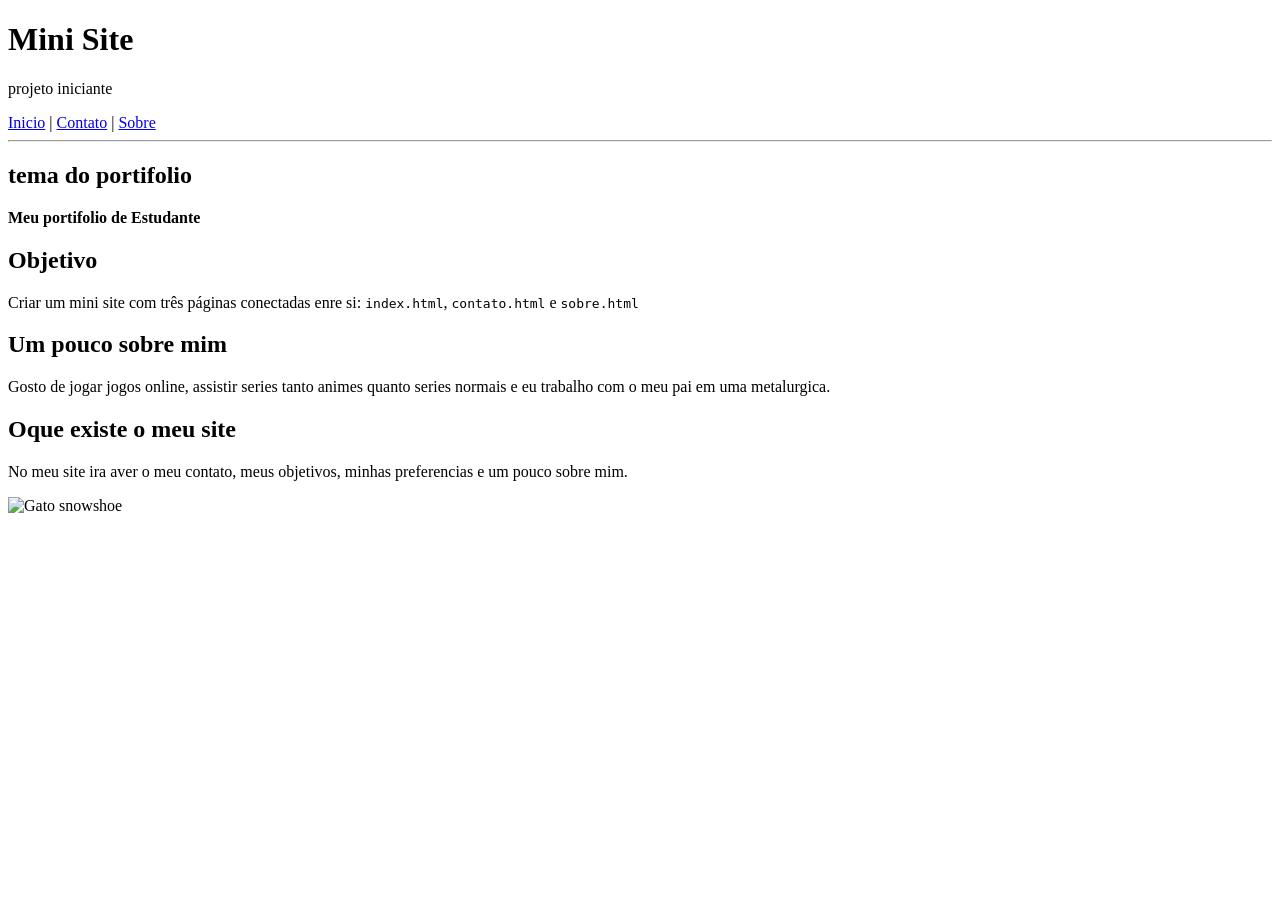
==== mini_site/index.html @ ef730ac2 "mini.site" ====
<!DOCTYPE html>
<html lang="pt-BR">
<head>
    <meta charset="UTF-8">
    <meta name="viewport" content="width=device-width, initial-scale=1.0">
    <title>Exercicio de site</title>
</head>
<body>
    <header>
        <h1> Mini Site</h1>
        <p>projeto iniciante</p>
    </header>
    <nav>
        <a href="index.html">Inicio</a> |
        <a href="contato.html">Contato</a> |
        <a href="sobre.html">Sobre</a>
    </nav>
    <hr>
    <main>
        <h2>tema do portifolio</h2>
        <p><strong>Meu portifolio de Estudante</strong></p>
        <h2> Objetivo</h2>
        <p>
            Criar um mini site com três páginas conectadas enre si:
            <code>index.html</code>, <code>contato.html</code> e <code>sobre.html</code>
        </p>
        <h2>Um pouco sobre mim</h2>
        <p>Gosto de jogar jogos online, assistir series tanto animes quanto series normais e eu trabalho com o meu pai em uma metalurgica.</p>
         <H2>Oque existe o meu site</H2>
         <p>No meu site ira aver o meu contato, meus objetivos, minhas preferencias e um pouco sobre mim.</p>
         <img
            src="https://cdn0.peritoanimal.com.br/pt/razas/4/0/6/gato-snowshoe_604_1_600.jpg"
            alt="Gato snowshoe"
            width="400"
        >   
    </main>
</body>
</html>
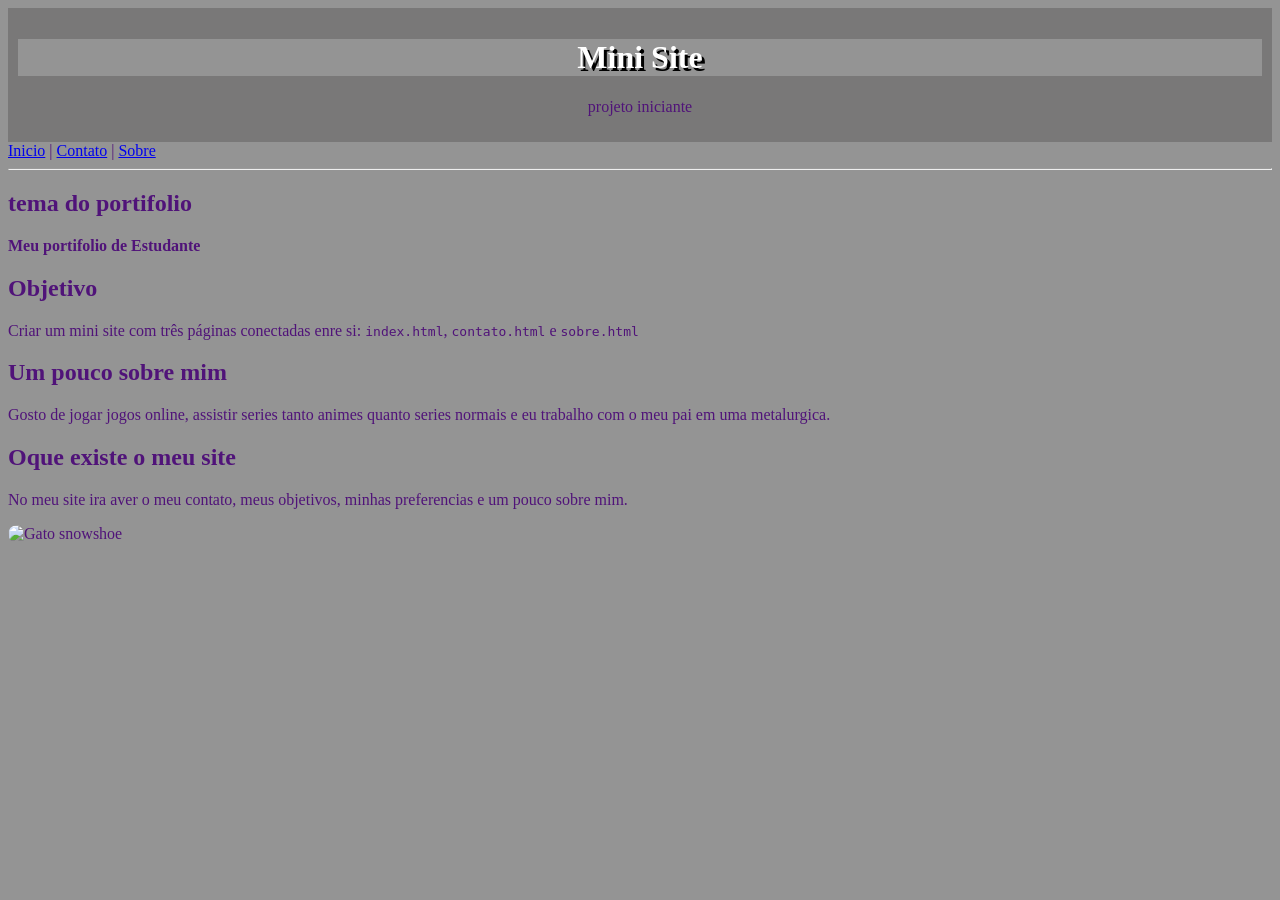
==== commit b1e3534b: "Estilos.css" ====
--- a/mini_site/index.html
+++ b/mini_site/index.html
@@ -1,6 +1,7 @@
 <!DOCTYPE html>
 <html lang="pt-BR">
 <head>
+    <link rel="stylesheet" href="../Estilos.css">
     <meta charset="UTF-8">
     <meta name="viewport" content="width=device-width, initial-scale=1.0">
     <title>Exercicio de site</title>
--- a/Estilos.css
+++ b/Estilos.css
@@ -0,0 +1,28 @@
+h1{
+    background-color:rgb(148, 148, 148);
+    color:white ;
+    text-shadow: 3px 3px black;
+
+}
+body{
+    background-color:rgb(148, 148, 148) ;
+    color: rgb(80, 19, 121);
+}
+button{ border-radius: 9px;
+background-color: rgb(148, 148, 148);
+}
+textarea{
+   background-color:rgb(124, 123, 123)
+}
+input{ background-color: rgb(148, 148, 148);}
+img{
+    float:left;
+    border-radius: 20px;
+}
+header {
+  background-color: #797878;
+  text-align: center;
+  padding: 10px;
+}
+
+/* Texto usado para enviar para o GitHub " "git push origin master" */
